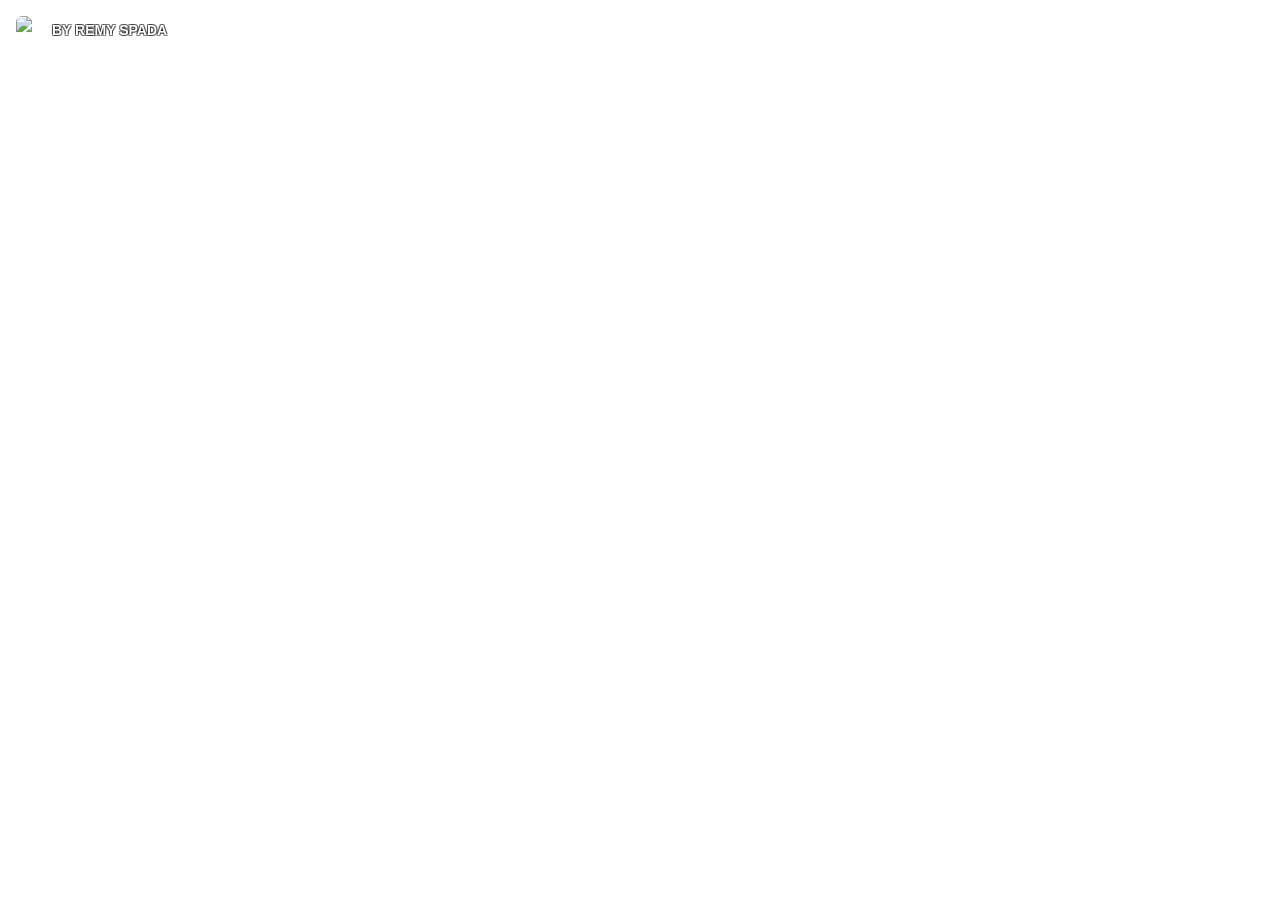
==== public/index.html @ 53a4b516 "fix: lint errors + output directory" ====
<!DOCTYPE html>
<html lang="en">
    <head>
        <title>SuperSplat Viewer</title>
        <meta charset="UTF-8">
        <meta name="viewport" content="width=device-width, initial-scale=1.0, maximum-scale=1.0, user-scalable=no, viewport-fit=cover">
        <base href="">
        <link rel="stylesheet" href="./index.css">
        <script type="module">
            const createImage = (url) => {
                const img = new Image();
                img.src = url;
                return img;
            };

            const url = new URL(location.href);

            const posterUrl = url.searchParams.get('poster');
            const skyboxUrl = url.searchParams.get('skybox');
            const collisionUrl = url.searchParams.get('collision') ?? url.searchParams.get('voxel');
            const settingsUrl = url.searchParams.has('settings') ? url.searchParams.get('settings') : './settings.json';
            const contentUrl = url.searchParams.has('content') ? url.searchParams.get('content') : './wgv3.sog';

            const sseConfig = {
                poster: posterUrl && createImage(posterUrl),
                skyboxUrl,
                collisionUrl,
                contentUrl,
                contents: fetch(contentUrl),
                noui: url.searchParams.has('noui'),
                noanim: url.searchParams.has('noanim'),
                nofx: url.searchParams.has('nofx'),
                hpr: url.searchParams.has('hpr') ? ['', '1', 'true', 'enable'].includes(url.searchParams.get('hpr')) : undefined,
                ministats: url.searchParams.has('ministats'),
                colorize: url.searchParams.has('colorize'),
                unified: url.searchParams.has('unified'),
                webgpu: url.searchParams.has('webgpu'),
                gpusort: url.searchParams.has('gpusort'),
                aa: url.searchParams.has('aa'),
                heatmap: url.searchParams.has('heatmap'),
                fullload: url.searchParams.has('fullload'),
            };

            window.sse = {
                config: sseConfig,
                settings: fetch(settingsUrl).then(response => response.json())
            };
        </script>
    </head>
    <body>
        <canvas id="application-canvas"></canvas>

        <div id="ui">
            <div id="poster"></div>

         <!-- Custom Branding -->
            <a id="supersplatBranding" class="hidden" target="_blank" rel="noopener noreferrer" href="https://warmhearted-taxonomy-598795.framer.app/">
                <img src="https://framerusercontent.com/images/lt6xEHSfINeeddlBMnNAI6HoGAs.png" alt="Parpaing" />
                <span>BY REMY SPADA</span>
            </a>

            <!-- Loading Indicator -->
            <div id="loadingWrap">
                <div id="loadingText"></div>
                <div id="loadingBar"></div>
            </div>

            <div id="controlsWrap" class="hidden">

                <!-- Timeline Panel -->
                <div id="timelineContainer" class="hidden">
                    <div id="line"></div>
                    <div id="handle"></div>
                    <div id="time" class="hidden">0:00</div>
                </div>

                <!-- Buttons Panel -->
                <div id="buttonsContainer">
                    <div class="buttonGroup">
                        <button id="play" class="controlButton hidden">
                            <svg xmlns="http://www.w3.org/2000/svg" width="24" height="24">
                                <g class='stroke'><use href="#playIcon"/></g>
                                <g class='fill'><use href="#playIcon"/></g>
                            </svg>
                        </button>
                        <button id="pause" class="controlButton hidden">
                            <svg xmlns="http://www.w3.org/2000/svg" width="24px" height="24px">
                                <g class='stroke'><use href="#pauseIcon"/></g>
                                <g class='fill'><use href="#pauseIcon"/></g>
                            </svg>
                        </button>
                    </div>

                    <div class="spacer"></div>

                    <div class="buttonGroup">
                        <button id="orbitCamera" class="controlButton toggle left">
                            <svg xmlns="http://www.w3.org/2000/svg" width="24" height="24">
                                <g class='stroke'><use href="#orbitIcon"/></g>
                                <g class='fill'><use href="#orbitIcon"/></g>
                            </svg>
                        </button>
                        <button id="flyCamera" class="controlButton toggle right">
                            <svg xmlns="http://www.w3.org/2000/svg" width="24" height="24">
                                <g class='stroke'><use href="#flyIcon"/></g>
                                <g class='fill'><use href="#flyIcon"/></g>
                            </svg>
                        </button>
                        <button id="fpsCamera" class="controlButton toggle right hidden">
                            <svg xmlns="http://www.w3.org/2000/svg" width="24" height="24">
                                <g class='stroke'><use href="#walkIcon"/></g>
                                <g class='fill'><use href="#walkIcon"/></g>
                            </svg>
                        </button>
                    </div>

                    <div class="buttonGroup">
                        <button id="arMode" class="controlButton hidden">
                            <svg xmlns="http://www.w3.org/2000/svg" width="24" height="24">
                                <g class='stroke'><use href="#arIcon"/></g>
                                <g class='fill'><use href="#arIcon"/></g>
                            </svg>
                        </button>
                        <button id="vrMode" class="controlButton hidden">
                            <svg xmlns="http://www.w3.org/2000/svg" width="24" height="24">
                                <g class='stroke'><use href="#vrIcon"/></g>
                                <g class='fill'><use href="#vrIcon"/></g>
                            </svg>
                        </button>

                        <button id="showVoxels" class="controlButton hidden">
                            <svg xmlns="http://www.w3.org/2000/svg" width="24" height="24">
                                <g class='stroke'><use href="#voxelIcon"/></g>
                                <g class='fill'><use href="#voxelIcon"/></g>
                            </svg>
                        </button>

                        <button id="info" class="controlButton">
                            <svg xmlns="http://www.w3.org/2000/svg" width="24" height="24">
                                <g class='stroke'><use href="#infoIcon"/></g>
                                <g class='fill'><use href="#infoIcon"/></g>
                            </svg>
                        </button>
                        <button id="settings" class="controlButton">
                            <svg xmlns="http://www.w3.org/2000/svg" width="24" height="24">
                                <g class='stroke'><use href="#settingsIcon"/></g>
                                <g class='fill'><use href="#settingsIcon"/></g>
                            </svg>
                        </button>

                        <button id="enterFullscreen" class="controlButton">
                            <svg xmlns="http://www.w3.org/2000/svg" width="24" height="24">
                                <g class='stroke'><use href="#enterFullscreenIcon"/></g>
                                <g class='fill'><use href="#enterFullscreenIcon"/></g>
                            </svg>
                        </button>
                        <button id="exitFullscreen" class="controlButton hidden">
                            <svg xmlns="http://www.w3.org/2000/svg" width="24" height="24">
                                <g class='stroke'><use href="#exitFullscreenIcon"/></g>
                                <g class='fill'><use href="#exitFullscreenIcon"/></g>
                            </svg>
                        </button>
                    </div>
                </div>
            </div>

            <div id="walkHint" class="walkHint hidden"></div>

            <!-- Settings Panel -->
            <div id="settingsPanel" class="hidden">
                <div id="retinaDisplayRow" class="settingsRow">
                    <div id="retinaDisplayOption">Retina Display</div>
                    <div id="retinaDisplayCheck" class="toggleSwitch"><div class="toggleTrack"><div class="toggleThumb"></div></div></div>
                </div>
                <div id="gamingControlsDivider" class="divider"></div>
                <div id="gamingControlsRow" class="settingsRow">
                    <div id="gamingControlsOption">Gaming Controls</div>
                    <div id="gamingControlsCheck" class="toggleSwitch"><div class="toggleTrack"><div class="toggleThumb"></div></div></div>
                </div>
                <div class="divider"></div>
                <div class="settingsRow">
                    <button id="frame">Frame</button>
                    <button id="reset">Reset</button>
                </div>
            </div>

            <!-- Info Panel -->
            <div id="infoPanel" class="hidden">
                <div id="infoPanelContent" onpointerdown="event.stopPropagation()">
                    <div id="tabs">
                        <div id="desktopTab" class="tab active">Desktop</div>
                        <div id="touchTab" class="tab">Touch</div>
                    </div>
                    <div id="infoPanels">
                        <div id="desktopInfoPanel">
                            <div class="control-spacer"></div>
                            <h1>Orbit Mode</h1>
                            <div class="control-item">
                                <span class="control-action">Orbit</span>
                                <span class="control-key">Left Mouse</span>
                            </div>
                            <div class="control-item">
                                <span class="control-action">Pan</span>
                                <span class="control-key">Right Mouse</span>
                            </div>
                            <div class="control-item">
                                <span class="control-action">Zoom</span>
                                <span class="control-key">Mouse Wheel</span>
                            </div>
                            <div class="control-item">
                                <span class="control-action">Set Focus</span>
                                <span class="control-key">Double Click</span>
                            </div>
                            <div class="control-item">
                                <span class="control-action">Frame Scene</span>
                                <span class="control-key">F</span>
                            </div>
                            <div class="control-item">
                                <span class="control-action">Reset Camera</span>
                                <span class="control-key">R</span>
                            </div>
                            <div class="control-spacer"></div>
                            <h1>Fly Mode</h1>
                            <div class="control-item">
                                <span class="control-action">Look Around</span>
                                <span class="control-key">Click + Drag</span>
                            </div>
                            <div class="control-item">
                                <span class="control-action">Pan</span>
                                <span class="control-key">Right Mouse</span>
                            </div>
                            <div class="control-item">
                                <span class="control-action">Move</span>
                                <span class="control-key">W,S,A,D</span>
                            </div>
                            <div class="control-spacer"></div>
                            <h1>Walk Mode</h1>
                            <div id="desktopClickToWalk">
                                <div class="control-item">
                                    <span class="control-action">Walk To</span>
                                    <span class="control-key">Click</span>
                                </div>
                                <div class="control-item">
                                    <span class="control-action">Look Around</span>
                                    <span class="control-key">Click + Drag</span>
                                </div>
                            </div>
                            <div id="desktopGamingControls">
                                <div class="control-item">
                                    <span class="control-action">Look Around</span>
                                    <span class="control-key">Mouse</span>
                                </div>
                                <div class="control-item">
                                    <span class="control-action">Move</span>
                                    <span class="control-key">W,S,A,D</span>
                                </div>
                                <div class="control-item">
                                    <span class="control-action">Jump</span>
                                    <span class="control-key">Space</span>
                                </div>
                            </div>
                            <div class="control-spacer"></div>
                            <h1>Mode Switching</h1>
                            <div class="control-item">
                                <span class="control-action">Orbit Mode</span>
                                <span class="control-key">1</span>
                            </div>
                            <div class="control-item">
                                <span class="control-action">Fly Mode</span>
                                <span class="control-key">2</span>
                            </div>
                            <div class="control-item">
                                <span class="control-action">Walk Mode</span>
                                <span class="control-key">3</span>
                            </div>
                            <div class="control-item">
                                <span class="control-action">Voxel Overlay</span>
                                <span class="control-key">V</span>
                            </div>
                            <div class="control-item">
                                <span class="control-action">Play / Pause</span>
                                <span class="control-key">Space</span>
                            </div>
                            <div class="control-item">
                                <span class="control-action">Toggle Help</span>
                                <span class="control-key">H</span>
                            </div>
                        </div>
                        <div id="touchInfoPanel" class="hidden">
                            <div class="control-spacer"></div>
                            <h1>Orbit Mode</h1>
                            <div class="control-item">
                                <span class="control-action">Orbit</span>
                                <span class="control-key">One Finger Drag</span>
                            </div>
                            <div class="control-item">
                                <span class="control-action">Pan</span>
                                <span class="control-key">Two Finger Drag</span>
                            </div>
                            <div class="control-item">
                                <span class="control-action">Zoom</span>
                                <span class="control-key">Pinch</span>
                            </div>
                            <div class="control-item">
                                <span class="control-action">Set Focus</span>
                                <span class="control-key">Double Tap</span>
                            </div>
                            <div class="control-spacer"></div>
                            <h1>Fly Mode</h1>
                            <div id="touchFlyClickToWalk">
                                <div class="control-item">
                                    <span class="control-action">Look Around</span>
                                    <span class="control-key">Touch + Drag</span>
                                </div>
                                <div class="control-item">
                                    <span class="control-action">Move</span>
                                    <span class="control-key">Pinch / Two Finger Drag</span>
                                </div>
                            </div>
                            <div id="touchFlyGamingControls" class="hidden">
                                <div class="control-item">
                                    <span class="control-action">Look Around</span>
                                    <span class="control-key">Touch + Drag</span>
                                </div>
                                <div class="control-item">
                                    <span class="control-action">Move</span>
                                    <span class="control-key">Joystick</span>
                                </div>
                            </div>
                            <div class="control-spacer"></div>
                            <h1>Walk Mode</h1>
                            <div id="touchClickToWalk">
                                <div class="control-item">
                                    <span class="control-action">Walk To</span>
                                    <span class="control-key">Tap</span>
                                </div>
                                <div class="control-item">
                                    <span class="control-action">Look Around</span>
                                    <span class="control-key">Touch + Drag</span>
                                </div>
                            </div>
                            <div id="touchGamingControls" class="hidden">
                                <div class="control-item">
                                    <span class="control-action">Look Around</span>
                                    <span class="control-key">Touch + Drag</span>
                                </div>
                                <div class="control-item">
                                    <span class="control-action">Move</span>
                                    <span class="control-key">Joystick</span>
                                </div>
                                <div class="control-item">
                                    <span class="control-action">Jump</span>
                                    <span class="control-key">Tap</span>
                                </div>
                            </div>
                        </div>
                    </div>
                </div>
            </div>

            <!-- Touch Joystick -->
            <div id="joystickBase" class="hidden">
                <div id="joystick"></div>
            </div>

            <!-- Annotation Navigator -->
            <div id="annotationNav" class="hidden">
                <button id="annotationPrev">
                    <svg xmlns="http://www.w3.org/2000/svg" width="20" height="20">
                        <g class='stroke'><use href="#chevronLeftIcon"/></g>
                        <g class='fill'><use href="#chevronLeftIcon"/></g>
                    </svg>
                </button>
                <div id="annotationInfo">
                    <span id="annotationNavTitle"></span>
                </div>
                <button id="annotationNext">
                    <svg xmlns="http://www.w3.org/2000/svg" width="20" height="20">
                        <g class='stroke'><use href="#chevronRightIcon"/></g>
                        <g class='fill'><use href="#chevronRightIcon"/></g>
                    </svg>
                </button>
            </div>

            <!-- Tooltip -->
            <div id="tooltip"></div>
        </div>

        <!-- SVG Icons -->
        <svg>
            <symbol id="supersplatIcon" viewBox="0 0 32 32">
                <path d="M4.2638 11.4207C5.15691 11.4207 5.87964 10.697 5.87964 9.80481C5.87964 8.91262 5.15599 8.18896 4.2638 8.18896C3.3716 8.18896 2.64795 8.91262 2.64795 9.80481C2.64795 10.697 3.3716 11.4207 4.2638 11.4207Z"/>
                <path d="M27.9805 14.8047C26.8392 14.8047 25.9131 15.7308 25.9131 16.8721C25.9131 18.0135 26.8392 18.9396 27.9805 18.9396C29.1219 18.9396 30.048 18.0135 30.048 16.8721C30.048 15.7308 29.1219 14.8047 27.9805 14.8047Z"/>
                <path d="M23.9977 6.30034H23.9995C24.0334 6.29576 24.059 6.28019 24.0883 6.27011C25.6254 6.05759 26.8135 4.75228 26.8135 3.15658C26.8135 1.41249 25.4001 0 23.6569 0C21.9137 0 20.5003 1.41341 20.5003 3.15658C20.5003 3.54955 20.5809 3.92145 20.7128 4.26862C20.7165 4.27961 20.7119 4.29152 20.7165 4.30343C21.6829 6.97636 18.671 6.46705 17.1376 6.20324C17.0928 6.195 17.057 6.19683 17.0167 6.19316C16.6256 6.14187 16.2299 6.10431 15.8232 6.10431C10.8831 6.10431 6.87921 10.1082 6.87921 15.0483C6.87921 15.9496 7.01478 16.818 7.26393 17.6387C7.2676 17.6479 7.26393 17.6543 7.26851 17.6635C8.09018 20.4253 5.91006 19.9984 4.93085 20.0167C4.83558 20.0048 4.7394 19.9874 4.63955 19.9874C3.40202 19.9874 2.3999 20.9895 2.3999 22.2271C2.3999 23.4646 3.40202 24.4667 4.63955 24.4667C5.71037 24.4667 6.60349 23.7137 6.82424 22.7089H6.82608C7.40408 20.275 9.19855 21.0582 9.67946 21.5483C9.69778 21.5666 9.7161 21.5721 9.7335 21.5868C11.331 23.0753 13.4663 23.9922 15.8222 23.9922C15.8836 23.9922 15.945 23.984 16.0064 23.9831C16.0668 23.984 16.1264 23.9867 16.1932 23.9867C17.0818 23.9831 17.8256 24.9861 16.6457 26.7054H16.6576C16.2528 27.256 16.0073 27.9292 16.0073 28.6666C16.0073 30.5069 17.4995 32 19.3406 32C21.1818 32 22.674 30.5078 22.674 28.6666C22.674 27.256 21.7937 26.0569 20.5562 25.5696C20.5269 25.5558 20.5003 25.543 20.4664 25.5284C19.3416 25.0759 18.137 23.9079 19.8353 23.046L19.8316 23.0368C22.7565 21.5657 24.7671 18.5465 24.7671 15.0492C24.7671 13.1118 24.1442 11.3228 23.0972 9.85905C23.0853 9.83798 23.0761 9.816 23.0569 9.79126C20.9363 6.89025 22.8398 6.4872 24.0004 6.30217H23.9995L23.9977 6.30034ZM13.5121 17.6232C13.5121 18.3514 12.9221 18.9404 12.1948 18.9404C11.4675 18.9404 10.8776 18.3505 10.8776 17.6232V15.5209C10.8776 14.7927 11.4675 14.2037 12.1948 14.2037C12.9221 14.2037 13.5121 14.7936 13.5121 15.5209V17.6232ZM20.7476 17.6232C20.7476 18.3514 20.1577 18.9404 19.4304 18.9404C18.7031 18.9404 18.1132 18.3505 18.1132 17.6232V15.5209C18.1132 14.7927 18.7031 14.2037 19.4304 14.2037C20.1577 14.2037 20.7476 14.7936 20.7476 15.5209V17.6232Z"/>
            </symbol>
            <symbol id="playIcon" viewBox="-2 0 24 24">
                <path
                    d="M1 1.98725C1 1.20022 1.87789 0.730421 2.5332 1.16694L14.5605 9.18061C15.146 9.57066 15.146 10.4302 14.5605 10.8203L2.5332 18.833C1.87788 19.2695 1 18.7997 1 18.0126V1.98725Z"
                    transform="translate(2 2)"
                />
            </symbol>
            <symbol id="pauseIcon" viewBox="0 0 20 20">
                <path d="M5 16V4h3v12H5zm7-12h3v12h-3V4z"/>
            </symbol>
            <symbol id="orbitIcon" viewBox="-2 -2 20 20">
                <path fill-rule="evenodd" clip-rule="evenodd" d="M4.44728 1.7561C6.14077 0.763957 8.53159 1.57857 10.4375 3.58357C12.75 3.02099 14.4585 3.40647 14.6491 4.73071C14.7831 5.66256 14.139 6.87994 12.9942 8.09008C13.7427 10.7586 13.2413 13.2551 11.5527 14.2444C9.85867 15.2369 7.46679 14.4208 5.56056 12.4143C3.34914 12.9521 1.691 12.6254 1.38412 11.4371L1.35092 11.2698C1.21678 10.3379 1.85972 9.11931 3.00457 7.90909C2.28693 5.34963 2.72037 2.94871 4.24741 1.88435L4.44728 1.7561ZM11.9889 9.03995C11.002 9.88136 9.79998 10.6808 8.47918 11.3303L8.13673 11.4937C7.70533 11.6942 7.28148 11.8681 6.8698 12.0172C7.32387 12.4287 7.79226 12.7587 8.25326 12.9983C9.39237 13.5903 10.3231 13.574 10.946 13.2092C11.5745 12.841 12.0613 12.0184 12.1263 10.7086C12.1518 10.1934 12.1065 9.62999 11.9889 9.03995ZM3.46225 9.20206C3.15128 9.5802 2.91825 9.93412 2.76238 10.2489C2.54363 10.6909 2.51958 10.967 2.53842 11.0985C2.54902 11.1721 2.56635 11.2146 2.67058 11.2763C2.81832 11.3636 3.12484 11.4626 3.6478 11.467C3.95641 11.4696 4.3074 11.4373 4.69402 11.3707C4.45655 11.0439 4.23084 10.6971 4.02215 10.3303C3.81017 9.95774 3.62416 9.58004 3.46225 9.20206ZM10.0358 4.9423C9.42018 5.13611 8.75205 5.40184 8.05014 5.74698C6.61265 6.45384 5.33887 7.34291 4.37175 8.24373C4.55213 8.73829 4.78227 9.2401 5.06511 9.73722C5.33995 10.2202 5.64271 10.6614 5.96355 11.0575C6.5793 10.8637 7.24782 10.5987 7.94988 10.2535C9.38732 9.54667 10.6605 8.65688 11.6276 7.7561C11.4473 7.26173 11.2176 6.76019 10.9349 6.26326C10.66 5.78001 10.3568 5.33855 10.0358 4.9423ZM7.74675 3.00219C6.60759 2.41015 5.67698 2.42644 5.05405 2.79126C4.42548 3.15953 3.93866 3.98199 3.87371 5.29191C3.84822 5.80668 3.89236 6.36967 4.00978 6.95922C4.91091 6.19088 5.9923 5.45862 7.17905 4.84269L7.52084 4.67016C8.07056 4.39986 8.6096 4.17089 9.12957 3.98266C8.67568 3.57138 8.20757 3.24172 7.74675 3.00219ZM12.3522 4.53344C12.0433 4.53086 11.6918 4.56177 11.3047 4.6285C11.5425 4.95566 11.7689 5.3029 11.9779 5.67016C12.1897 6.04255 12.3753 6.41999 12.5371 6.79777C12.8481 6.41965 13.0818 6.06635 13.2376 5.75154C13.4564 5.30973 13.4804 5.03352 13.4616 4.90193C13.451 4.82831 13.4337 4.7859 13.3294 4.7242C13.1817 4.63684 12.8753 4.53787 12.3522 4.53344Z"/>
            </symbol>
            <symbol id="flyIcon" viewBox="-2 -2 20 20">
                <path fill-rule="evenodd" clip-rule="evenodd" d="M12 1.33337C13.4727 1.33337 14.6666 2.52728 14.6666 4.00004C14.6666 5.4728 13.4727 6.66671 12 6.66671C11.4931 6.66671 11.0194 6.52491 10.6159 6.27934L10.2721 6.62374C10.0345 6.86142 9.90102 7.18411 9.90102 7.52022V8.47986C9.90102 8.81597 10.0345 9.13866 10.2721 9.37634L10.6159 9.72009C11.0193 9.47463 11.4932 9.33337 12 9.33337C13.4727 9.33337 14.6666 10.5273 14.6666 12C14.6666 13.4728 13.4727 14.6667 12 14.6667C10.5272 14.6667 9.33331 13.4728 9.33331 12C9.33331 11.4932 9.47457 11.0194 9.72003 10.6159L9.37628 10.2722C9.1386 10.0345 8.81591 9.90108 8.4798 9.90108H7.52016C7.18405 9.90108 6.86136 10.0345 6.62368 10.2722L6.27928 10.6159C6.52485 11.0195 6.66665 11.4931 6.66665 12C6.66665 13.4728 5.47274 14.6667 3.99998 14.6667C2.52722 14.6667 1.33331 13.4728 1.33331 12C1.33331 10.5273 2.52722 9.33337 3.99998 9.33337C4.50658 9.33337 4.98008 9.47481 5.38344 9.72009L5.72784 9.37634C5.9655 9.13866 6.09894 8.81597 6.09894 8.47986V7.52022C6.09894 7.18411 5.9655 6.86142 5.72784 6.62374L5.38344 6.27934C4.98001 6.52473 4.5067 6.66671 3.99998 6.66671C2.52722 6.66671 1.33331 5.4728 1.33331 4.00004C1.33331 2.52728 2.52722 1.33337 3.99998 1.33337C5.47274 1.33337 6.66665 2.52728 6.66665 4.00004C6.66665 4.50676 6.52467 4.98008 6.27928 5.3835L6.62368 5.72791C6.86136 5.96556 7.18405 6.099 7.52016 6.099H8.4798C8.81591 6.099 9.1386 5.96556 9.37628 5.72791L9.72003 5.3835C9.47475 4.98014 9.33331 4.50664 9.33331 4.00004C9.33331 2.52728 10.5272 1.33337 12 1.33337ZM3.99998 10.3998C3.11632 10.3998 2.39972 11.1164 2.39972 12C2.39972 12.8837 3.11632 13.6003 3.99998 13.6003C4.88364 13.6003 5.60024 12.8837 5.60024 12C5.60024 11.7911 5.55917 11.5919 5.48631 11.4089L4.41469 12.4812C4.16723 12.7284 3.76625 12.7286 3.51886 12.4812C3.27147 12.2338 3.27158 11.8328 3.51886 11.5853L4.59047 10.5131C4.40769 10.4404 4.20862 10.3998 3.99998 10.3998ZM12 10.3998C11.7911 10.3998 11.5918 10.4403 11.4088 10.5131L12.4811 11.5853C12.7284 11.8328 12.7285 12.2338 12.4811 12.4812C12.2337 12.7286 11.8327 12.7284 11.5853 12.4812L10.513 11.4089C10.4402 11.5918 10.3997 11.7912 10.3997 12C10.3997 12.8837 11.1163 13.6003 12 13.6003C12.8836 13.6003 13.6002 12.8837 13.6002 12C13.6002 11.1164 12.8836 10.3998 12 10.3998ZM3.99998 2.39978C3.11632 2.39978 2.39972 3.11639 2.39972 4.00004C2.39972 4.8837 3.11632 5.6003 3.99998 5.6003C4.20871 5.6003 4.40763 5.55909 4.59047 5.48637L3.51886 4.41475C3.27158 4.16729 3.27147 3.76631 3.51886 3.51892C3.76625 3.27153 4.16723 3.27164 4.41469 3.51892L5.48631 4.59054C5.55903 4.40769 5.60024 4.20877 5.60024 4.00004C5.60024 3.11639 4.88364 2.39978 3.99998 2.39978ZM12 2.39978C11.1163 2.39978 10.3997 3.11639 10.3997 4.00004C10.3997 4.20868 10.4403 4.40775 10.513 4.59054L11.5853 3.51892C11.8327 3.27164 12.2337 3.27153 12.4811 3.51892C12.7285 3.76631 12.7284 4.16729 12.4811 4.41475L11.4088 5.48637C11.5918 5.55923 11.791 5.6003 12 5.6003C12.8836 5.6003 13.6002 4.8837 13.6002 4.00004C13.6002 3.11639 12.8836 2.39978 12 2.39978Z"/>
            </symbol>
            <symbol id="walkIcon" viewBox="-2 -2 20 20">
                <path d="M9.75 2a1.75 1.75 0 1 1-3.5 0 1.75 1.75 0 0 1 3.5 0zM5.25 4.75h5.5v4.5h-.5v5h-2v-5h-.5v5h-2v-5h-.5z"/>
            </symbol>
            <symbol id="arIcon" viewBox="0 0 24 24">
                <path fill-rule="evenodd" clip-rule="evenodd" d="M12 15.3994V6H16.9629C18.2109 6 19.1167 6.1089 19.6797 6.32715C20.248 6.53997 20.7021 6.92247 21.042 7.47363C21.3818 8.02476 21.5518 8.65491 21.5518 9.36426C21.5518 10.2645 21.2943 11.0093 20.7793 11.5986C20.2641 12.1825 19.4938 12.5513 18.4688 12.7041C18.9786 13.0097 19.3983 13.3453 19.7275 13.7109C20.0621 14.0766 20.5113 14.7261 21.0742 15.6592L22.5 18H19.6797L17.9746 15.3887C17.3694 14.4559 16.9555 13.8691 16.7324 13.6289C16.5095 13.3835 16.2729 13.2172 16.0234 13.1299C15.7738 13.0371 15.3777 12.9902 14.8359 12.9902H14.3584V18H10.4053L9.35742 15.2744H4.56055L3.57031 18H1L5.67383 6H8.23633L12 15.3994ZM5.30566 13.252H8.58008L6.92676 8.7998L5.30566 13.252ZM14.3584 11.0752H16.1025C17.2336 11.0752 17.9401 11.0259 18.2217 10.9277C18.5032 10.8295 18.7235 10.66 18.8828 10.4199C19.0421 10.1798 19.1221 9.87966 19.1221 9.51953C19.122 9.11597 19.016 8.79138 18.8037 8.5459C18.5966 8.29488 18.3013 8.13677 17.9189 8.07129C17.7276 8.04401 17.1541 8.03027 16.1982 8.03027H14.3584V11.0752Z"/>
            </symbol>
            <symbol id="vrIcon" viewBox="0 0 24 24">
                <path fill-rule="evenodd" clip-rule="evenodd" d="M5.52148 10.7021L7.15918 15.1133L8.76465 10.7021L9.50195 8.7002L10.4834 6H16.9541C18.1903 6 19.0879 6.10801 19.6455 6.32422C20.2081 6.53499 20.6576 6.9134 20.9941 7.45898C21.3308 8.00484 21.499 8.62946 21.499 9.33203C21.499 10.2239 21.2446 10.9622 20.7344 11.5459C20.2241 12.1242 19.4606 12.4893 18.4453 12.6406C18.9503 12.9433 19.3662 13.2756 19.6924 13.6377C20.0238 13.9999 20.4688 14.6432 21.0264 15.5674L22.4385 17.8857H19.6455L17.9561 15.2998C17.3565 14.3758 16.9466 13.7946 16.7256 13.5566C16.5047 13.3135 16.2706 13.148 16.0234 13.0615C15.7762 12.9696 15.3841 12.9238 14.8477 12.9238H14.374V17.8857H12.0381V8.54395L8.39941 17.8857H5.86133L1.10254 6H3.71289L5.52148 10.7021ZM14.374 11.0264H16.1025C17.2228 11.0264 17.9224 10.9781 18.2012 10.8809C18.4799 10.7836 17.6986 10.6157 18.8564 10.3779C19.0141 10.1402 19.0928 9.84288 19.0928 9.48633C19.0928 9.08641 18.9877 8.7647 18.7773 8.52148C18.5722 8.27286 18.2801 8.11565 17.9014 8.05078C17.712 8.02376 17.1439 8.01075 16.1973 8.01074H14.374V11.0264Z"/>
            </symbol>
            <symbol id="infoIcon" viewBox="-2 -2 24 24">
                <path d="M9.98633 7.58301C10.2598 7.58301 10.4854 7.67643 10.6631 7.86328C10.8408 8.05013 10.9297 8.3099 10.9297 8.64258V14.0361C10.9297 14.4098 10.8408 14.6924 10.6631 14.8838C10.4854 15.0752 10.2598 15.1709 9.98633 15.1709C9.71289 15.1709 9.48958 15.0729 9.31641 14.877C9.14779 14.681 9.06348 14.4007 9.06348 14.0361V8.69727C9.06348 8.32812 9.14779 8.05013 9.31641 7.86328C9.48958 7.67643 9.71289 7.58301 9.98633 7.58301Z"/>
                <path d="M10.0068 4.88965C10.2484 4.88965 10.4626 4.96712 10.6494 5.12207C10.8363 5.27702 10.9297 5.5026 10.9297 5.79883C10.9297 6.08594 10.8385 6.31152 10.6562 6.47559C10.474 6.63509 10.2575 6.71484 10.0068 6.71484C9.74707 6.71484 9.52376 6.63509 9.33691 6.47559C9.15462 6.31608 9.06348 6.09049 9.06348 5.79883C9.06348 5.53451 9.1569 5.31803 9.34375 5.14941C9.53516 4.97624 9.75618 4.88965 10.0068 4.88965Z"/>
                <path fill-rule="evenodd" clip-rule="evenodd" d="M10 0C15.5228 0 20 4.47715 20 10C20 15.5228 15.5228 20 10 20C4.47715 20 0 15.5228 0 10C0 4.47715 4.47715 0 10 0ZM10 1.7998C5.47126 1.7998 1.7998 5.47126 1.7998 10C1.7998 14.5287 5.47126 18.2002 10 18.2002C14.5287 18.2002 18.2002 14.5287 18.2002 10C18.2002 5.47126 14.5287 1.7998 10 1.7998Z"/>
            </symbol>
            <symbol id="settingsIcon" viewBox="0 0 24 24">
                <path fill-rule="evenodd" clip-rule="evenodd" d="M12 8C14.2091 8 16 9.79086 16 12C16 14.2091 14.2091 16 12 16C9.79086 16 8 14.2091 8 12C8 9.79086 9.79086 8 12 8ZM12 9.7998C10.785 9.7998 9.7998 10.785 9.7998 12C9.7998 13.215 10.785 14.2002 12 14.2002C13.215 14.2002 14.2002 13.215 14.2002 12C14.2002 10.785 13.215 9.7998 12 9.7998Z"/>
                <path fill-rule="evenodd" clip-rule="evenodd" d="M12.7119 2.2002C13.1961 2.20028 13.6296 2.49055 13.8164 2.93066L13.8506 3.02051L14.3652 4.56641C14.7875 4.70091 15.1932 4.87075 15.5801 5.07129L17.042 4.3418L17.1299 4.30176C17.5436 4.13502 18.017 4.21245 18.3564 4.50195L18.4268 4.56641L19.4336 5.57324C19.7985 5.93836 19.8889 6.49621 19.6582 6.95801L18.9268 8.41895C19.1274 8.80592 19.2971 9.21159 19.4316 9.63379L20.9795 10.1504C21.4693 10.3138 21.7997 10.7717 21.7998 11.2881V12.7119C21.7997 13.2284 21.4695 13.6873 20.9795 13.8506L19.4316 14.3652C19.2971 14.7875 19.1274 15.1932 18.9268 15.5801L19.6582 17.042C19.8889 17.5038 19.7985 18.0616 19.4336 18.4268L18.4268 19.4336C18.0616 19.7985 17.5038 19.8889 17.042 19.6582L15.5801 18.9268C15.1932 19.1274 14.7875 19.2971 14.3652 19.4316L13.8506 20.9795C13.6873 21.4695 13.2284 21.7997 12.7119 21.7998H11.2881C10.7717 21.7997 10.3138 21.4693 10.1504 20.9795L9.63379 19.4316C9.21159 19.2971 8.80592 19.1274 8.41895 18.9268L6.95801 19.6582C6.49621 19.8889 5.93836 19.7985 5.57324 19.4336L4.56641 18.4268C4.20146 18.0617 4.1112 17.5038 4.3418 17.042L5.07129 15.5801C4.87075 15.1932 4.70091 14.7875 4.56641 14.3652L3.02051 13.8506C2.53057 13.6873 2.20029 13.2283 2.2002 12.7119V11.2881C2.20024 10.7718 2.53076 10.3139 3.02051 10.1504L4.56641 9.63379C4.70094 9.21149 4.86966 8.80498 5.07031 8.41797L4.3418 6.95801C4.11113 6.49617 4.20145 5.93834 4.56641 5.57324L5.57324 4.56641C5.93834 4.20145 6.49617 4.11113 6.95801 4.3418L8.41797 5.07031C8.80498 4.86966 9.21149 4.70094 9.63379 4.56641L10.1504 3.02051L10.1836 2.92969C10.3706 2.49001 10.8042 2.20023 11.2881 2.2002H12.7119ZM11.0186 5.4707L10.8809 5.88477L10.458 5.99316C9.88479 6.13982 9.34317 6.36768 8.84473 6.66309L8.46875 6.88477L8.0791 6.69043L6.50098 5.90137L5.90137 6.50098L6.69043 8.0791L6.88477 8.46875L6.66309 8.84473C6.36768 9.34317 6.13982 9.88479 5.99316 10.458L5.88477 10.8809L5.4707 11.0186L3.7998 11.5762V12.4229L5.4707 12.9805L5.88477 13.1182L5.99316 13.541C6.13969 14.1141 6.36763 14.6556 6.66309 15.1543L6.88477 15.5303L6.69043 15.9199L5.90137 17.498L6.50098 18.0977L8.0791 17.3086L8.46875 17.1133L8.84473 17.3359C9.34314 17.6314 9.88463 17.8591 10.458 18.0059L10.8809 18.1143L11.0186 18.5283L11.5771 20.2002H12.4229L13.1182 18.1143L13.541 18.0059C14.1143 17.8593 14.6556 17.6314 15.1543 17.3359L15.5303 17.1143L15.9199 17.3086L17.498 18.0977L18.0977 17.498L17.3086 15.9199L17.1143 15.5303L17.3359 15.1543C17.6314 14.6556 17.8593 14.1143 18.0059 13.541L18.1143 13.1182L20.2002 12.4229V11.5762L18.1143 10.8809L18.0059 10.458C17.8591 9.88463 17.6314 9.34314 17.3359 8.84473L17.1133 8.46875L17.3086 8.0791L18.0977 6.50098L17.498 5.90137L15.9199 6.69043L15.5303 6.88477L15.1543 6.66309C14.6556 6.36763 14.1141 6.13969 13.541 5.99316L13.1182 5.88477L12.9805 5.4707L12.4229 3.7998H11.5762L11.0186 5.4707Z"/>
            </symbol>
            <symbol id="enterFullscreenIcon" viewBox="0 0 24 24">
                <path d="M3 14.7002C3.49693 14.7002 3.90018 15.1027 3.90039 15.5996V20C3.90039 20.0552 3.94477 20.0996 4 20.0996H8.40039C8.89727 20.0998 9.2998 20.5031 9.2998 21C9.2998 21.4969 8.89727 21.9002 8.40039 21.9004H4C2.95066 21.9004 2.09961 21.0493 2.09961 20V15.5996C2.09982 15.1027 2.50307 14.7002 3 14.7002Z"/>
                <path d="M21 14.7002C21.4969 14.7002 21.9002 15.1027 21.9004 15.5996V20C21.9004 21.0493 21.0493 21.9004 20 21.9004H15.5996C15.1027 21.9002 14.7002 21.4969 14.7002 21C14.7002 20.5031 15.1027 20.0998 15.5996 20.0996H20C20.0552 20.0996 20.0996 20.0552 20.0996 20V15.5996C20.0998 15.1027 20.5031 14.7002 21 14.7002Z"/>
                <path d="M8.40039 2.09961C8.89727 2.09982 9.2998 2.50307 9.2998 3C9.2998 3.49693 8.89727 3.90018 8.40039 3.90039H4C3.94477 3.90039 3.90039 3.94477 3.90039 4V8.40039C3.90018 8.89727 3.49693 9.2998 3 9.2998C2.50307 9.2998 2.09982 8.89727 2.09961 8.40039V4C2.09961 2.95066 2.95066 2.09961 4 2.09961H8.40039Z"/>
                <path d="M20 2.09961C21.0493 2.09961 21.9004 2.95066 21.9004 4V8.40039C21.9002 8.89727 21.4969 9.2998 21 9.2998C20.5031 9.2998 20.0998 8.89727 20.0996 8.40039V4C20.0996 3.94477 20.0552 3.90039 20 3.90039H15.5996C15.1027 3.90018 14.7002 3.49693 14.7002 3C14.7002 2.50307 15.1027 2.09982 15.5996 2.09961H20Z"/>
            </symbol>
            <symbol id="chevronLeftIcon" viewBox="0 0 24 24">
                <path d="M15 19l-7-7 7-7"/>
            </symbol>
            <symbol id="chevronRightIcon" viewBox="0 0 24 24">
                <path d="M9 5l7 7-7 7"/>
            </symbol>
            <symbol id="voxelIcon" viewBox="0 0 16 16">
                <path d="M8 1L2 4.5v7L8 15l6-3.5v-7L8 1zm0 1.15L12.85 5 8 7.85 3.15 5 8 2.15zM3 5.85l4.5 2.6v5.1L3 10.95V5.85zm5.5 7.7v-5.1L13 5.85v5.1l-4.5 2.6z"/>
            </symbol>
            <symbol id="exitFullscreenIcon" viewBox="0 0 24 24">
                <path d="M8 15.0996C8.49706 15.0996 8.90039 15.5029 8.90039 16V21C8.90039 21.4971 8.49706 21.9004 8 21.9004C7.50294 21.9004 7.09961 21.4971 7.09961 21V16.9004H3C2.50294 16.9004 2.09961 16.4971 2.09961 16C2.09961 15.5029 2.50294 15.0996 3 15.0996H8Z" />
                <path d="M21 15.0996C21.4971 15.0996 21.9004 15.5029 21.9004 16C21.9004 16.4971 21.4971 16.9004 21 16.9004H16.9004V21C16.9004 21.4971 16.4971 21.9004 16 21.9004C15.5029 21.9004 15.0996 21.4971 15.0996 21V16C15.0996 15.5029 15.5029 15.0996 16 15.0996H21Z" />
                <path d="M8 2.09961C8.49706 2.09961 8.90039 2.50294 8.90039 3V8C8.90039 8.49706 8.49706 8.90039 8 8.90039H3C2.50294 8.90039 2.09961 8.49706 2.09961 8C2.09961 7.50294 2.50294 7.09961 3 7.09961H7.09961V3C7.09961 2.50294 7.50294 2.09961 8 2.09961Z" />
                <path d="M16 2.09961C16.4971 2.09961 16.9004 2.50294 16.9004 3V7.09961H21C21.4971 7.09961 21.9004 7.50294 21.9004 8C21.9004 8.49706 21.4971 8.90039 21 8.90039H16C15.5029 8.90039 15.0996 8.49706 15.0996 8V3C15.0996 2.50294 15.5029 2.09961 16 2.09961Z" />
            </symbol>
        </svg>

        <!-- Application Script -->
        <script type="module">
            import { main } from './index.js';

            const { config, settings } = window.sse;
            const { poster } = config;

            // Show the poster image
            if (poster) {
                const element = document.getElementById('poster');
                element.style.setProperty('--poster-url', `url(${poster.src})`);
                element.style.display = 'block';
                element.style.filter = 'blur(40px)';

                // hide the canvas
                document.documentElement.style.setProperty('--canvas-opacity', '0');
            }

            document.addEventListener('DOMContentLoaded', async () => {
                const canvas = document.getElementById('application-canvas');
                const settingsJson = await settings;
                const viewer = await main(canvas, settingsJson, config);
            });
        </script>
    </body>
</html>
---- public/index.css ----
:root {
  --canvas-opacity: 1;
}

* {
  margin: 0;
  padding: 0;
  touch-action: none;
}

body {
  overflow: hidden;
  font-family: "Arial", sans-serif;
  -moz-user-select: none;
       user-select: none;
  -webkit-user-select: none;
  -webkit-touch-callout: none;
}

canvas {
  opacity: var(--canvas-opacity);
  position: fixed;
  top: 0;
  left: 0;
  width: 100%;
  height: 100%;
}

body, canvas {
  background: #000000 !important;
}

button {
  -webkit-appearance: none;
     -moz-appearance: none;
          appearance: none;
}

.hidden {
  display: none !important;
}

.spacer {
  flex-grow: 1;
}

#ui {
  position: fixed;
  top: 0;
  left: 0;
  width: 100%;
  height: 100%;
  pointer-events: none;
}

#ui * {
  pointer-events: auto;
}

.walkHint {
  position: absolute;
  top: max(60px, env(safe-area-inset-top));
  left: 50%;
  transform: translateX(-50%);
  background-color: rgba(0, 0, 0, 0.7);
  color: #fff;
  font-size: 14px;
  padding: 10px 20px;
  border-radius: 8px;
  cursor: pointer;
  pointer-events: auto;
  white-space: nowrap;
}

/* branding link for third-party embeds */
#supersplatBranding {
  position: absolute;
  top: max(16px, env(safe-area-inset-top));
  left: max(16px, env(safe-area-inset-left));
  display: flex;
  align-items: center;
  gap: 8px;
  text-decoration: none;
  white-space: nowrap;
  cursor: pointer;
  color: #ffffff;
  transition: color 0.2s ease;
}
#supersplatBranding:hover {
  color: #FFD700;
}
#supersplatBranding > img {
  height: 28px;
  width: 28px;
  -o-object-fit: contain;
     object-fit: contain;
  border-radius: 6px;
  flex-shrink: 0;
}
#supersplatBranding > span {
  font-size: 14px;
  font-weight: bold;
  text-shadow: -1px -1px 0 rgba(0, 0, 0, 0.5), 1px -1px 0 rgba(0, 0, 0, 0.5), -1px 1px 0 rgba(0, 0, 0, 0.5), 1px 1px 0 rgba(0, 0, 0, 0.5);
}

/* poster */
#poster {
  display: none;
  position: absolute;
  top: 0;
  left: 0;
  width: 100%;
  height: 100%;
  background-image: var(--poster-url);
  background-size: cover;
  background-position: center;
  background-repeat: no-repeat;
}

/* loadingWrap */
#loadingWrap {
  position: fixed;
  bottom: 120px;
  left: 50%;
  transform: translate(-50%, 0);
  width: min(380px, 100vw - 32px);
  display: flex;
  flex-direction: column;
  padding: 16px;
}
#loadingWrap > #loadingText {
  font-size: 18px;
  color: #fff;
  text-align: center;
  text-shadow: 0 0 4px rgba(0, 0, 0, 0.5);
}
#loadingWrap > #loadingBar {
  width: 100%;
  height: 10px;
  margin-top: 8px;
  border-radius: 4px;
  overflow: hidden;
}

/* controlsWrap */
#controlsWrap {
  position: absolute;
  left: max(16px, env(safe-area-inset-left));
  right: max(16px, env(safe-area-inset-right));
  bottom: max(16px, env(safe-area-inset-bottom));
  display: flex;
  flex-direction: column;
}
#controlsWrap.faded-in {
  visibility: visible;
  opacity: 1;
  transition: opacity 0.5s ease-out;
}
#controlsWrap.faded-out {
  visibility: hidden;
  opacity: 0;
  transition: visibility 0s 0.5s, opacity 0.5s ease-out;
}
#controlsWrap > #timelineContainer {
  height: 30px;
  cursor: pointer;
}
#controlsWrap > #timelineContainer > #line {
  width: 100%;
  height: 50%;
  border-bottom: 4px solid #d9d9d9;
}
#controlsWrap > #timelineContainer > #handle {
  position: absolute;
  top: 16.5px;
  width: 12px;
  height: 12px;
  transform: translate(-50%, -50%);
  border: 2px solid #d9d9d9;
  border-radius: 50%;
  background-color: #FFAF50;
}
#controlsWrap > #timelineContainer > #time {
  position: absolute;
  top: 0;
  padding: 2px 4px;
  transform: translate(-50%, -100%);
  font-size: 12px;
  border-radius: 4px;
  color: #fff;
  background-color: rgba(40, 40, 40, 0.5);
}
#controlsWrap > #buttonsContainer {
  display: flex;
  gap: 8px;
}
#controlsWrap > #buttonsContainer .buttonGroup {
  display: flex;
  background-color: rgba(0, 0, 0, 0.3);
  border-radius: 6px;
}
#controlsWrap > #buttonsContainer .buttonGroup:not(:has(> :not(.hidden))) {
  display: none;
}
#controlsWrap > #buttonsContainer {
  /* controlButton */
}
#controlsWrap > #buttonsContainer .controlButton {
  width: 34px;
  height: 34px;
  padding: 0;
  margin: 0;
  border: 0;
  cursor: pointer;
  color: #E0DCDD;
  background-color: transparent;
}
#controlsWrap > #buttonsContainer .controlButton:hover {
  color: #fff;
}
#controlsWrap > #buttonsContainer .controlButton {
  /* icon styling */
}
#controlsWrap > #buttonsContainer .controlButton > svg {
  display: block;
  margin: auto;
}
#controlsWrap > #buttonsContainer .controlButton > svg > g.stroke {
  fill: none;
  stroke: black;
  stroke-width: 2;
  stroke-linejoin: round;
  opacity: 0.4;
}
#controlsWrap > #buttonsContainer .controlButton > svg > g.fill {
  fill: currentColor;
  stroke: none;
}
#controlsWrap > #buttonsContainer .controlButton {
  /* active highlight for simple toggle buttons (e.g. voxel overlay) */
}
#controlsWrap > #buttonsContainer .controlButton.active:not(.toggle) {
  color: #F60;
}
#controlsWrap > #buttonsContainer .controlButton {
  /* camera toggle styling */
}
#controlsWrap > #buttonsContainer .controlButton.toggle {
  background: linear-gradient(90deg, transparent 0%, transparent 50%, #F60 50%, #F60 100%);
  background-size: 200% 100%;
  background-position: 100% 0%;
  background-repeat: no-repeat;
  transition: background-position 0.1s ease-in-out;
}
#controlsWrap > #buttonsContainer .controlButton.toggle.left {
  border-radius: 4px 0px 0px 4px;
}
#controlsWrap > #buttonsContainer .controlButton.toggle.left:not(.active) {
  background-position: 0% 0%;
}
#controlsWrap > #buttonsContainer .controlButton.toggle.middle {
  border-radius: 0;
}
#controlsWrap > #buttonsContainer .controlButton.toggle.middle:not(.active) {
  background-position: 0% 0%;
}
#controlsWrap > #buttonsContainer .controlButton.toggle.right {
  border-radius: 0px 4px 4px 0px;
}
#controlsWrap > #buttonsContainer .controlButton.toggle.right:not(.active) {
  background-position: 200% 0%;
}

/* settingsPanel */
#settingsPanel {
  position: fixed;
  right: max(16px, env(safe-area-inset-right));
  bottom: calc(max(16px, env(safe-area-inset-bottom)) + 70px);
  padding: 12px;
  border-radius: 16px;
  border: 1px solid rgba(255, 255, 255, 0.08);
  display: flex;
  flex-direction: column;
  align-items: flex-end;
  gap: 4px;
  font-size: 14px;
  color: #E0DCDD;
  background-color: rgba(51, 51, 51, 0.8);
  backdrop-filter: blur(20px);
  -webkit-backdrop-filter: blur(20px);
}
#settingsPanel > .settingsRow {
  display: flex;
  align-items: center;
  justify-content: space-between;
  gap: 4px;
  width: 100%;
}
#settingsPanel > .settingsRow > button {
  flex-grow: 1;
  height: 34px;
  padding: 0 20px;
  border: 1px solid rgba(255, 255, 255, 0.1);
  border-radius: 8px;
  font-size: 13px;
  cursor: pointer;
  color: #AAA;
  background-color: rgba(255, 255, 255, 0.04);
  transition: background-color 250ms ease, color 250ms ease;
}
#settingsPanel > .settingsRow > button:hover {
  color: #fff;
  background-color: rgba(255, 255, 255, 0.1);
}
#settingsPanel > .settingsRow > div {
  height: 34px;
  display: flex;
  align-items: center;
  padding: 0 8px;
  cursor: pointer;
  color: #AAA;
}
#settingsPanel > .settingsRow > div.toggleSwitch {
  padding: 0 4px;
}
#settingsPanel > .settingsRow > div.toggleSwitch .toggleTrack {
  width: 36px;
  height: 20px;
  border-radius: 10px;
  background-color: rgba(255, 255, 255, 0.15);
  position: relative;
  transition: background-color 200ms ease;
}
#settingsPanel > .settingsRow > div.toggleSwitch .toggleTrack .toggleThumb {
  width: 16px;
  height: 16px;
  border-radius: 50%;
  background-color: #777;
  position: absolute;
  top: 2px;
  left: 2px;
  transition: transform 200ms ease, background-color 200ms ease;
}
#settingsPanel > .settingsRow > div.toggleSwitch.active .toggleTrack {
  background-color: rgba(255, 102, 0, 0.35);
}
#settingsPanel > .settingsRow > div.toggleSwitch.active .toggleTrack .toggleThumb {
  transform: translateX(16px);
  background-color: #F60;
}
#settingsPanel > .settingsRow > div:hover {
  color: #E0DCDD;
}
#settingsPanel > .divider {
  width: 100%;
  height: 1px;
  margin: 8px 0;
  background-color: rgba(255, 255, 255, 0.08);
}

/* infoPanel */
#infoPanel {
  position: fixed;
  top: 0;
  left: 0;
  width: 100%;
  height: 100%;
  background-color: rgba(0, 0, 0, 0.4);
  backdrop-filter: blur(2px);
}
#infoPanel > #infoPanelContent {
  position: absolute;
  top: 50%;
  left: 50%;
  transform: translate(-50%, -50%);
  min-height: 280px;
  min-width: 320px;
  padding: 8px;
  border-radius: 16px;
  border: 1px solid rgba(255, 255, 255, 0.08);
  display: flex;
  flex-direction: column;
  color: #E0DCDD;
  background-color: rgba(51, 51, 51, 0.8);
  backdrop-filter: blur(20px);
  -webkit-backdrop-filter: blur(20px);
}
#infoPanel > #infoPanelContent > #tabs {
  display: flex;
  gap: 4px;
  padding: 4px;
  border-radius: 12px;
  background-color: #282828;
}
#infoPanel > #infoPanelContent > #tabs > .tab {
  padding: 8px 12px;
  border-radius: 10px;
  cursor: pointer;
  flex-grow: 1;
  text-align: center;
  font-weight: bold;
  font-size: 14px;
  color: #AAA;
  transition: background-color 250ms ease, color 250ms ease;
}
#infoPanel > #infoPanelContent > #tabs > .tab:hover {
  color: #fff;
  background-color: rgba(255, 255, 255, 0.06);
}
#infoPanel > #infoPanelContent > #tabs > .tab.active {
  color: #fff;
  background-color: rgba(255, 255, 255, 0.1);
}
#infoPanel > #infoPanelContent > #infoPanels {
  padding: 16px;
}
#infoPanel > #infoPanelContent > #infoPanels h1 {
  font-size: 11px;
  font-weight: bold;
  text-transform: uppercase;
  letter-spacing: 1px;
  padding: 4px 0 8px 0;
  color: #F60;
}
#infoPanel > #infoPanelContent > #infoPanels .control-item {
  display: flex;
  justify-content: space-between;
  align-items: center;
  gap: 32px;
  padding: 5px 8px;
  margin: 0 -8px;
  border-radius: 6px;
  font-size: 13px;
}
#infoPanel > #infoPanelContent > #infoPanels .control-item > .control-action {
  text-align: left;
}
#infoPanel > #infoPanelContent > #infoPanels .control-item > .control-key {
  text-align: right;
  color: #AAA;
  font-size: 12px;
}
#infoPanel > #infoPanelContent > #infoPanels .control-item:nth-child(odd) {
  background-color: rgba(255, 255, 255, 0.03);
}
#infoPanel > #infoPanelContent > #infoPanels .control-spacer {
  margin: 14px 0;
}

#joystickBase {
  position: absolute;
  width: 56px;
  height: 100px;
  transform: translate(-50%, -50%);
  border-radius: 28px;
  touch-action: none;
  background: linear-gradient(180deg, rgba(0, 0, 0, 0.2666666667) 0%, rgba(0, 0, 0, 0) 30%, rgba(0, 0, 0, 0) 70%, rgba(0, 0, 0, 0.2666666667) 100%);
  background-color: rgba(0, 0, 0, 0.2);
  border: 2px solid rgba(255, 255, 255, 0.2);
  transition: width 0.2s ease, height 0.2s ease, border-radius 0.2s ease;
}
#joystickBase > #joystick {
  position: absolute;
  left: 8px;
  width: 40px;
  height: 40px;
  border-radius: 50%;
  touch-action: none;
  background-color: rgba(255, 255, 255, 0.5333333333);
  box-shadow: 0 2px 8px rgba(0, 0, 0, 0.3);
  transition: left 0.1s ease;
}
#joystickBase.mode-2d {
  width: 100px;
  height: 100px;
  border-radius: 50px;
  background: radial-gradient(circle, rgba(0, 0, 0, 0) 40%, rgba(0, 0, 0, 0.2666666667) 100%);
  background-color: rgba(0, 0, 0, 0.2);
}
#joystickBase.mode-2d > #joystick {
  left: 30px;
}

#tooltip {
  display: none;
  position: absolute;
  border-radius: 4px;
  padding: 4px 4px;
  font-size: 12px;
  color: #E0DCDD;
  background-color: #282828;
}

#annotations {
  position: fixed;
  top: 0;
  left: 0;
  width: 100%;
  height: 100%;
  pointer-events: none;
  z-index: -1;
}

#annotations * {
  pointer-events: auto;
}

/* annotationNav */
#annotationNav {
  pointer-events: none;
}
#annotationNav.faded-in {
  visibility: visible;
  opacity: 1;
  transition: opacity 0.5s ease-out;
}
#annotationNav.faded-out {
  visibility: hidden;
  opacity: 0;
  transition: visibility 0s 0.5s, opacity 0.5s ease-out;
}
#annotationNav > button {
  pointer-events: auto;
  -webkit-appearance: none;
     -moz-appearance: none;
          appearance: none;
  border: 0;
  padding: 0;
  margin: 0;
  cursor: pointer;
  display: flex;
  align-items: center;
  justify-content: center;
  color: #E0DCDD;
  background-color: rgba(0, 0, 0, 0.3);
}
#annotationNav > button:hover {
  color: #fff;
  background-color: rgba(0, 0, 0, 0.5);
}
#annotationNav > button > svg {
  display: block;
}
#annotationNav > button > svg > g.stroke {
  fill: none;
  stroke: black;
  stroke-width: 3;
  stroke-linecap: round;
  stroke-linejoin: round;
  opacity: 0.4;
}
#annotationNav > button > svg > g.fill {
  fill: none;
  stroke: currentColor;
  stroke-width: 2;
  stroke-linecap: round;
  stroke-linejoin: round;
}
#annotationNav.desktop {
  position: absolute;
  top: max(16px, env(safe-area-inset-top));
  left: 50%;
  transform: translateX(-50%);
  display: flex;
  align-items: center;
  gap: 0;
  border-radius: 6px;
  overflow: hidden;
  background-color: rgba(0, 0, 0, 0.6);
}
#annotationNav.desktop > button {
  width: 34px;
  height: 34px;
  background-color: transparent;
}
#annotationNav.desktop > button:hover {
  background-color: rgba(255, 255, 255, 0.1);
}
#annotationNav.desktop > #annotationInfo {
  pointer-events: none;
  display: flex;
  align-items: center;
  justify-content: center;
  padding: 0 12px;
  white-space: nowrap;
  width: 240px;
}
#annotationNav.desktop > #annotationInfo > #annotationNavTitle {
  font-size: 14px;
  color: #fff;
  overflow: hidden;
  text-overflow: ellipsis;
}
#annotationNav.touch {
  position: fixed;
  top: 0;
  left: 0;
  width: 100%;
  height: 100%;
}
#annotationNav.touch > #annotationInfo {
  display: none;
}
#annotationNav.touch > button {
  position: absolute;
  top: 50%;
  transform: translateY(-50%);
  width: 44px;
  height: 80px;
  background-color: rgba(0, 0, 0, 0.3);
}
#annotationNav.touch > button:active {
  background-color: rgba(0, 0, 0, 0.4);
}
#annotationNav.touch > #annotationPrev {
  left: max(0px, env(safe-area-inset-left));
  border-radius: 0 6px 6px 0;
}
#annotationNav.touch > #annotationNext {
  right: max(0px, env(safe-area-inset-right));
  border-radius: 6px 0 0 6px;
}
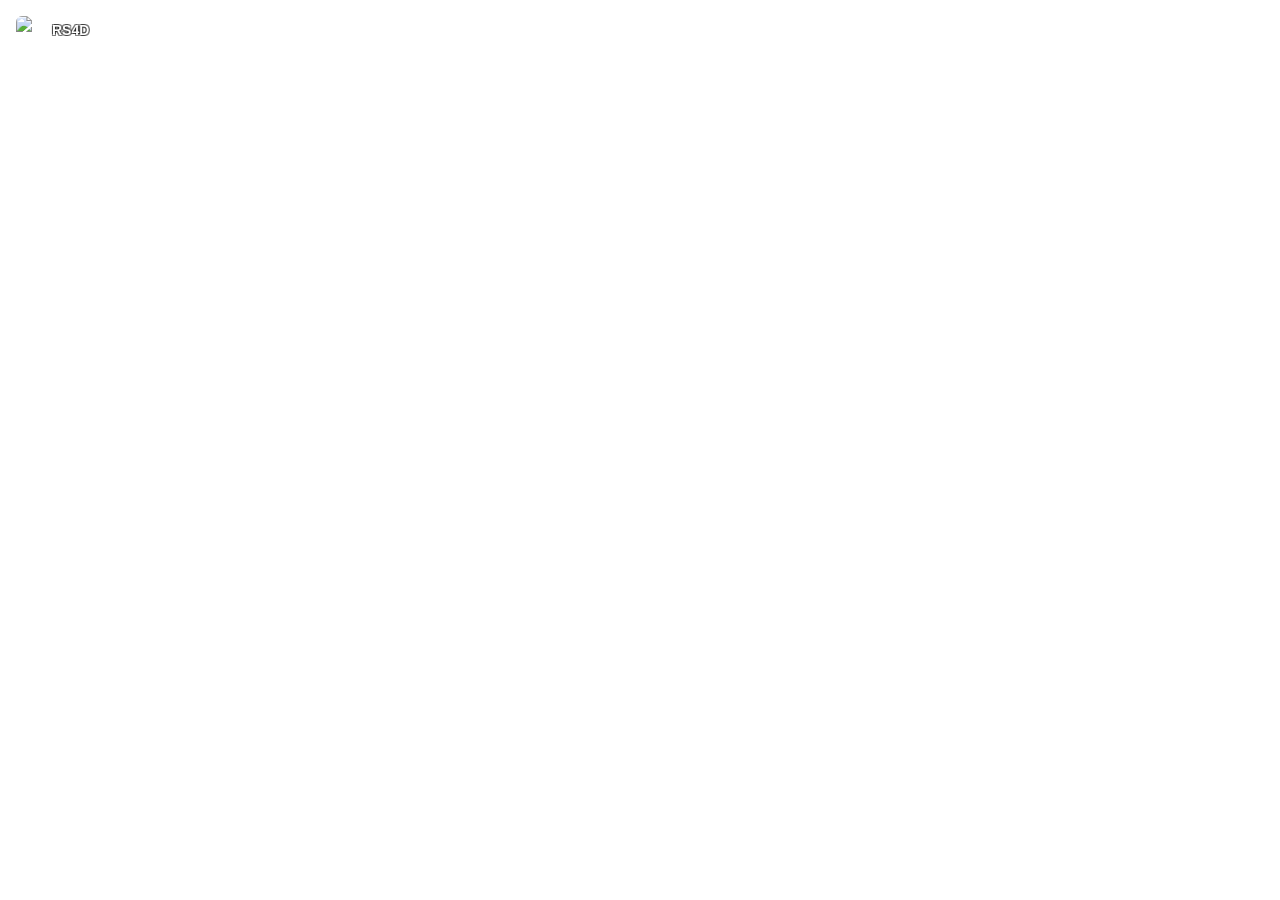
==== commit feb8cbb8: "streamed LOD wgv3" ====
--- a/public/index.html
+++ b/public/index.html
@@ -19,7 +19,7 @@
             const skyboxUrl = url.searchParams.get('skybox');
             const collisionUrl = url.searchParams.get('collision') ?? url.searchParams.get('voxel');
             const settingsUrl = url.searchParams.has('settings') ? url.searchParams.get('settings') : './settings.json';
-            const contentUrl = url.searchParams.has('content') ? url.searchParams.get('content') : './wgv3.sog';
+            const contentUrl = url.searchParams.has('content') ? url.searchParams.get('content') : 'https://pub-c0974363571249acaa64a07cc1a149c6.r2.dev/WGLOD_Test/meta.json';
 
             const sseConfig = {
                 poster: posterUrl && createImage(posterUrl),
@@ -55,8 +55,8 @@
 
          <!-- Custom Branding -->
             <a id="supersplatBranding" class="hidden" target="_blank" rel="noopener noreferrer" href="https://warmhearted-taxonomy-598795.framer.app/">
-                <img src="https://framerusercontent.com/images/lt6xEHSfINeeddlBMnNAI6HoGAs.png" alt="Parpaing" />
-                <span>BY REMY SPADA</span>
+                <img src="https://framerusercontent.com/images/lt6xEHSfINeeddlBMnNAI6HoGAs.png" alt="RS4D" />
+                <span>RS4D</span>
             </a>
 
             <!-- Loading Indicator -->
